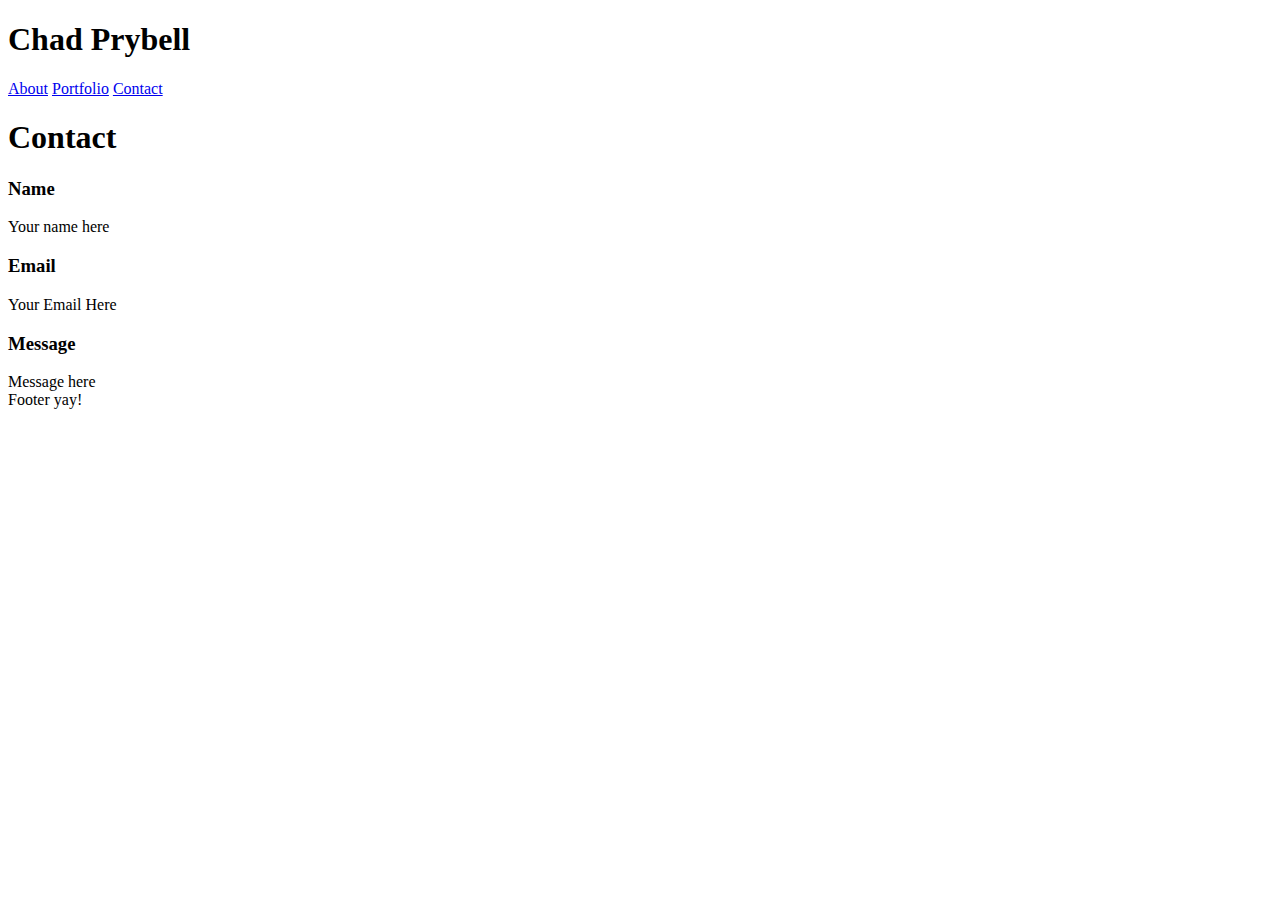
==== contact.html @ 5906c27a "Updated contact.html, index.html, and portfolio.html to a basic skeleton of what the pages will look" ====
<!DOCTYPE html>
<html lang="en-us">
    <head>
        <meta charset="UTF-8">
        <title>CP Portfolio</title>
        <link rel="stylesheet" type="text/css" href="assets/css/style.css">
    </head>

    <body>
        <div class="header">
            <h1>Chad Prybell</h1>
            <a href="index.html">About</a>
            <a href="portfolio.html">Portfolio</a>
            <a href="contact.html">Contact</a>
        </div>

        <div class="mainArea">
            <div class="aboutMe">
                <div class="smallHeader">
                    <h1>Contact</h1>
                    <div class="article">
                        <h3>Name</h3>
                        <form class="smallInputBar">Your name here</form>
                        <h3>Email</h3>
                        <form class="smallInputBar">Your Email Here</form>
                        <h3>Message</h3>
                        <form class="message">Message here</form>
                    </div>
                </div>
            </div>
        </div>
        
        <div class="footer">
            Footer yay!
        </div>

    </body>


</html>
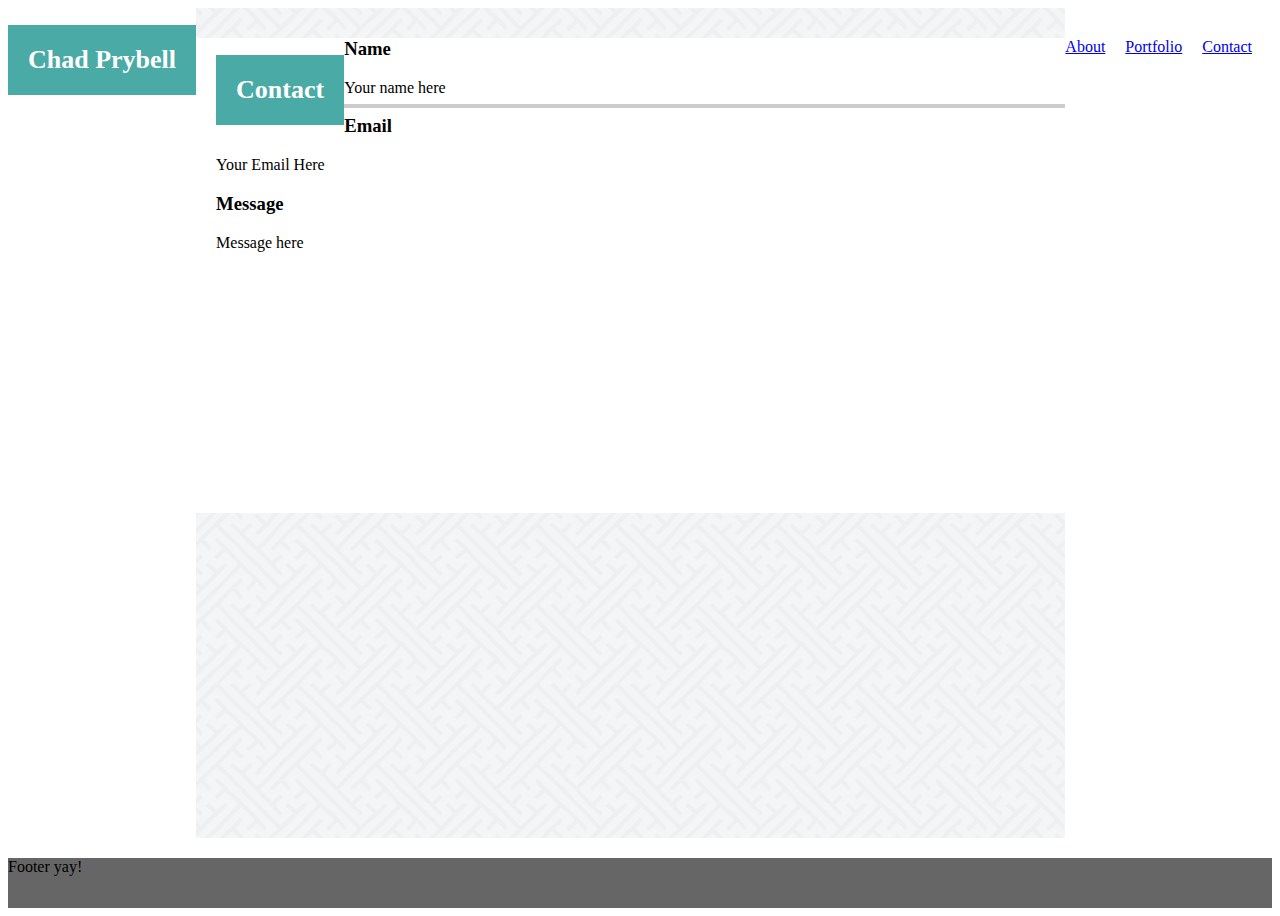
==== commit 857f50ce: "Updated the profile page to have a brief paragraph of myself as while as a picture of myself. Create" ====
--- a/contact.html
+++ b/contact.html
@@ -9,9 +9,9 @@
     <body>
         <div class="header">
             <h1>Chad Prybell</h1>
+            <a href="contact.html">Contact</a>
+            <a href="portfolio.html">Portfolio</a>
             <a href="index.html">About</a>
-            <a href="portfolio.html">Portfolio</a>
-            <a href="contact.html">Contact</a>
         </div>
 
         <div class="mainArea">
--- a/assets/css/style.css
+++ b/assets/css/style.css
@@ -0,0 +1,83 @@
+h1 {
+    background: #4aaaa5;
+    color: #FFFfff;
+    float: left;
+    padding: 20px;
+    font-size: 26px;
+    font-family: 'Georgia', Times, 'Times New Roman', serif;
+    font-weight: bold;
+}
+
+h2 {
+    color: #4aaaa5;
+    float: left;
+    padding: 20px 0px 20px 0px;
+    font-size: 26px;
+    font-family: 'Georgia', Times, 'Times New Roman', serif;
+    font-weight: bold;
+}
+
+/* css clearfix code used to clear floating objects*/
+.clearfix::after {
+    content: " ";
+    display: block;
+    clear: both;
+  }
+
+  a {
+      float: right;
+      margin-top: 30px;
+      margin-right: 20px;
+  }
+
+  .basicHeader {
+    margin: 0px auto;
+    width: 960px;
+  }
+
+  .mainArea {
+    background-image: url("../images/interlaced.png");
+    overflow: auto;
+    min-height: calc(100vh - 70px);
+    margin-bottom: 20px;
+  }
+
+  .footer {
+    height: 50px;
+    background: #666666;
+    border-top-width: 5px;
+    border-top-color: #4aaaa5;
+  }
+
+  .smallHeader {
+      margin: 0 20px 0 20px;
+      height: 66px;
+      width: 920px;
+      background: #FFFFFF;
+      border-bottom-color: #CCCCCC;
+      border-bottom-width: 4px;
+      border-bottom-style: solid;
+  }
+
+  .aboutMe {
+    margin: 30px auto;
+    width: 960px;
+    background: #FFFFFF;
+    height: 475px;
+  }
+
+  .info {
+    margin: 20px auto;
+    width: 920px;
+  }
+
+  #myPhoto {
+    float: left;
+    margin-right: 20px;
+    margin-bottom: 20px;
+  }
+
+  .myBio {
+      line-height: 30px;
+      font-family: 'Arial', 'Helvetica Neue', Helvetica, sans-serif;
+  }
